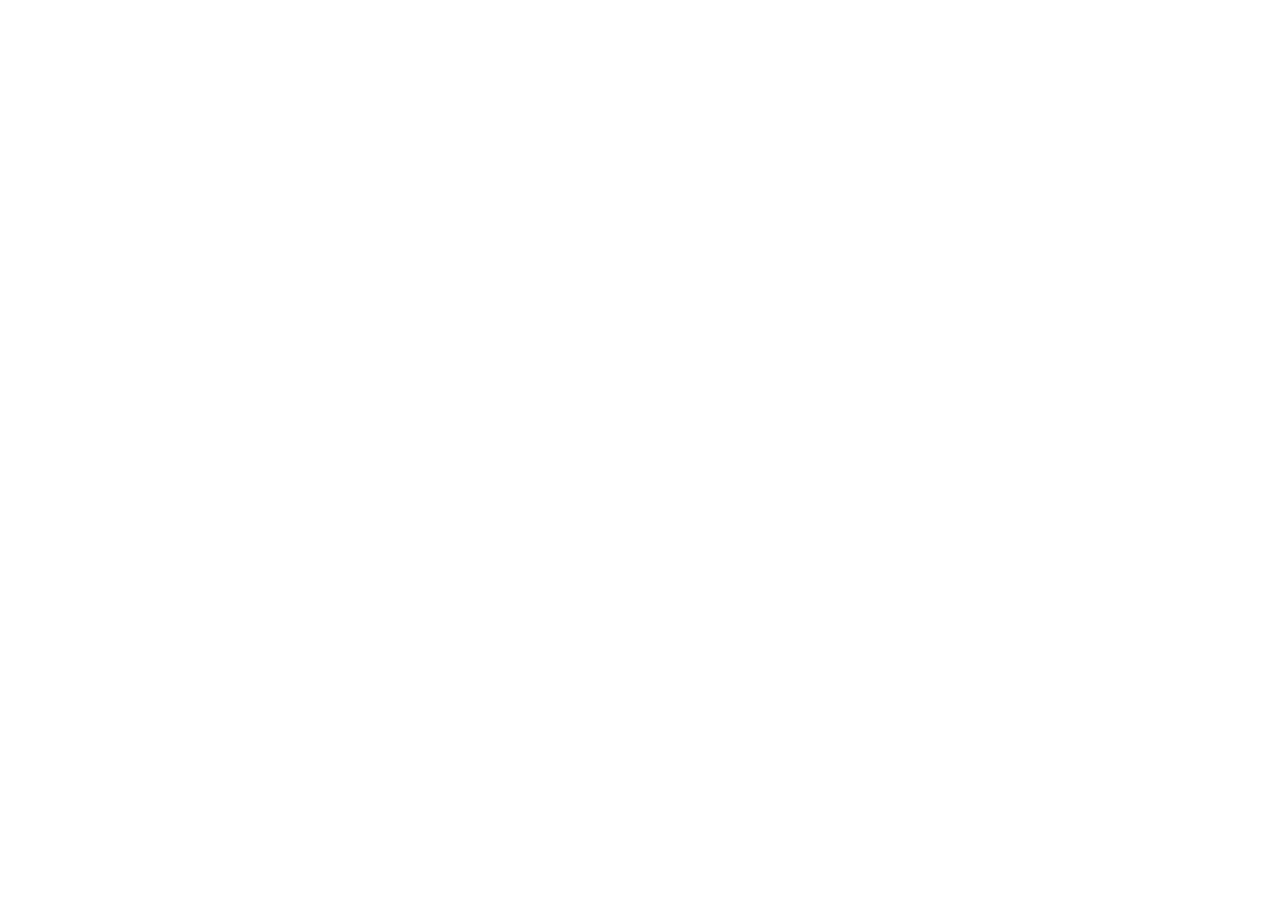
==== render_api/web/admin.html @ 9a35d6ec "Projeto GeradorARTESP - versao inicial limpa Made-with: Cursor" ====
<!DOCTYPE html>
<html lang="pt-BR">
<head>
  <meta charset="UTF-8">
  <meta name="viewport" content="width=device-width, initial-scale=1.0">
  <title>Admin — ARTESP WEB</title>
  <link href="https://fonts.googleapis.com/css2?family=Inter:wght@300;400;500;600;700&display=swap" rel="stylesheet">
  <link rel="stylesheet" href="https://cdnjs.cloudflare.com/ajax/libs/font-awesome/6.5.0/css/all.min.css">
  <style>
    :root{--bg-body:#0b0f19;--bg-surface:#111827;--bg-surface-2:#1a2236;--bg-surface-3:#1f2b3e;--border-color:#2a3a52;--text-primary:#e8edf5;--text-secondary:#8899b0;--text-muted:#5a6f8a;--accent:#3b82f6;--accent-hover:#2563eb;--accent-glow:rgba(59,130,246,.25);--success:#10b981;--warning:#f59e0b;--danger:#ef4444;--info:#06b6d4;--gold:#f59e0b;--radius:12px;--radius-sm:8px;--shadow:0 4px 24px rgba(0,0,0,.35);--shadow-lg:0 8px 40px rgba(0,0,0,.5);--transition:.25s cubic-bezier(.4,0,.2,1);--topbar-h:56px;--nav-h:46px}
    *,*::before,*::after{box-sizing:border-box;margin:0;padding:0}html{font-size:14px}
    body{font-family:'Inter',system-ui,sans-serif;background:var(--
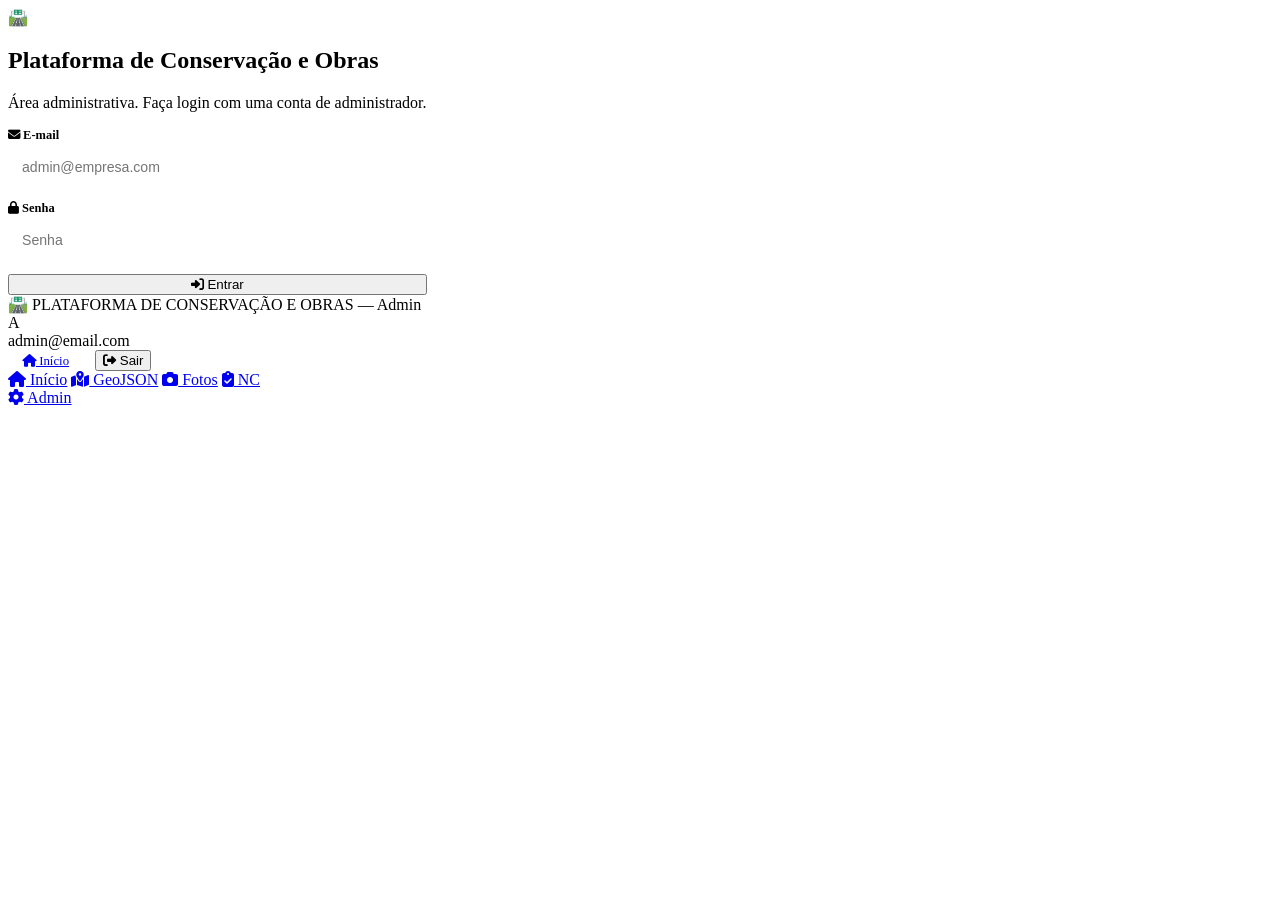
==== commit b4236bf1: "CORS configurável, admin.html completo, deploy Locaweb e doc CORS Made-with: Cursor" ====
--- a/render_api/web/admin.html
+++ b/render_api/web/admin.html
@@ -6,7 +6,243 @@
   <title>Admin — ARTESP WEB</title>
   <link href="https://fonts.googleapis.com/css2?family=Inter:wght@300;400;500;600;700&display=swap" rel="stylesheet">
   <link rel="stylesheet" href="https://cdnjs.cloudflare.com/ajax/libs/font-awesome/6.5.0/css/all.min.css">
+  <link rel="stylesheet" href="/web-static/bloco-padrao.css">
   <style>
-    :root{--bg-body:#0b0f19;--bg-surface:#111827;--bg-surface-2:#1a2236;--bg-surface-3:#1f2b3e;--border-color:#2a3a52;--text-primary:#e8edf5;--text-secondary:#8899b0;--text-muted:#5a6f8a;--accent:#3b82f6;--accent-hover:#2563eb;--accent-glow:rgba(59,130,246,.25);--success:#10b981;--warning:#f59e0b;--danger:#ef4444;--info:#06b6d4;--gold:#f59e0b;--radius:12px;--radius-sm:8px;--shadow:0 4px 24px rgba(0,0,0,.35);--shadow-lg:0 8px 40px rgba(0,0,0,.5);--transition:.25s cubic-bezier(.4,0,.2,1);--topbar-h:56px;--nav-h:46px}
-    *,*::before,*::after{box-sizing:border-box;margin:0;padding:0}html{font-size:14px}
-    body{font-family:'Inter',system-ui,sans-serif;background:var(--+    .admin-wrap { flex: 1; padding: 24px; overflow-y: auto; }
+    .admin-header { display: flex; align-items: center; gap: 12px; margin-bottom: 24px; }
+    .admin-header .icon-box { width: 48px; height: 48px; border-radius: var(--radius); background: var(--accent-glow); color: var(--accent); display: flex; align-items: center; justify-content: center; font-size: 1.25rem; }
+    .admin-header h1 { font-size: 1.35rem; font-weight: 700; margin: 0 0 4px; }
+    .admin-header p { font-size: .85rem; color: var(--text-muted); margin: 0; }
+    .admin-card { max-width: 480px; }
+    .admin-card .card-header { margin-bottom: 16px; }
+    .form-group { margin-bottom: 16px; }
+    .form-group label { display: block; font-size: .78rem; font-weight: 600; color: var(--text-secondary); margin-bottom: 6px; }
+    .form-group .form-input { width: 100%; padding: 10px 14px; background: var(--bg-surface-2); border: 1px solid var(--border-color); border-radius: var(--radius-sm); color: var(--text-primary); font-size: .88rem; }
+    .form-group .form-input:focus { outline: none; border-color: var(--accent); box-shadow: 0 0 0 2px var(--accent-glow); }
+    .form-group select.form-input { cursor: pointer; }
+    .btn-admin { margin-top: 8px; }
+    .admin-forbidden { text-align: center; padding: 48px 24px; }
+    .admin-forbidden .icon { font-size: 3rem; color: var(--warning); margin-bottom: 16px; }
+    .admin-forbidden h2 { font-size: 1.2rem; margin-bottom: 8px; }
+    .admin-forbidden p { color: var(--text-muted); margin-bottom: 20px; }
+    .admin-feedback { margin-top: 12px; padding: 10px 14px; border-radius: var(--radius-sm); font-size: .85rem; }
+    .admin-feedback.success { background: rgba(16, 185, 129, 0.15); color: var(--success); }
+    .admin-feedback.error { background: rgba(239, 68, 68, 0.15); color: var(--danger); }
+  </style>
+</head>
+<body>
+  <div class="login-overlay" id="loginOverlay">
+    <div class="login-card animate-in">
+      <div class="logo">
+        <div class="icon">🛣️</div>
+        <h2>Plataforma de Conservação e Obras</h2>
+        <p>Área administrativa. Faça login com uma conta de administrador.</p>
+      </div>
+      <form id="formLogin">
+        <div class="form-group">
+          <label><i class="fas fa-envelope"></i> E-mail</label>
+          <input type="email" id="loginEmail" class="form-input" placeholder="admin@empresa.com" required>
+        </div>
+        <div class="form-group">
+          <label><i class="fas fa-lock"></i> Senha</label>
+          <input type="password" id="loginSenha" class="form-input" placeholder="Senha" required>
+        </div>
+        <button type="submit" class="btn btn-primary" style="width:100%;justify-content:center;" id="btnLogin">
+          <i class="fas fa-sign-in-alt"></i> Entrar
+        </button>
+        <div id="loginFeedback"></div>
+      </form>
+    </div>
+  </div>
+
+  <header class="topbar">
+    <div class="topbar-brand">
+      <span class="icon">🛣️</span>
+      <span>PLATAFORMA DE CONSERVAÇÃO E OBRAS — Admin</span>
+    </div>
+    <div class="topbar-right">
+      <div class="topbar-user">
+        <div class="avatar" id="userAvatar">A</div>
+        <span id="userEmailDisplay">admin@email.com</span>
+      </div>
+      <a href="/web" class="btn btn-outline" style="margin-right:8px;padding:8px 14px;font-size:.8rem"><i class="fas fa-home"></i> Início</a>
+      <button class="btn-logout" id="btnLogout"><i class="fas fa-sign-out-alt"></i> Sair</button>
+    </div>
+  </header>
+
+  <nav class="topnav">
+    <a href="/web"><span class="nav-icon"><i class="fas fa-home"></i></span> Início</a>
+    <a href="/web/geojson"><span class="nav-icon"><i class="fas fa-map-marked-alt"></i></span> GeoJSON</a>
+    <a href="/web/fotos"><span class="nav-icon"><i class="fas fa-camera"></i></span> Fotos</a>
+    <a href="/web/nc"><span class="nav-icon"><i class="fas fa-clipboard-check"></i></span> NC</a>
+    <div class="topnav-spacer"></div>
+    <a href="/web/admin" class="active"><span class="nav-icon"><i class="fas fa-cog"></i></span> Admin</a>
+  </nav>
+
+  <main class="page-content">
+    <div class="admin-wrap">
+      <div id="adminForbidden" class="admin-forbidden" style="display:none">
+        <div class="icon"><i class="fas fa-lock"></i></div>
+        <h2>Acesso restrito</h2>
+        <p>Apenas administradores podem acessar esta página. Faça login com uma conta de administrador.</p>
+        <a href="/web" class="btn btn-primary"><i class="fas fa-home"></i> Voltar ao início</a>
+      </div>
+
+      <div id="adminPanel" style="display:none">
+        <div class="admin-header animate-in">
+          <div class="icon-box"><i class="fas fa-cog"></i></div>
+          <div>
+            <h1>Painel administrativo</h1>
+            <p>Cadastro de analistas e usuários da plataforma</p>
+          </div>
+        </div>
+        <div class="card animate-in admin-card">
+          <div class="card-header">
+            <i class="fas fa-user-plus"></i> Adicionar usuário
+          </div>
+          <div class="card-body">
+            <form id="formNovoUsuario">
+              <div class="form-group">
+                <label for="novoEmail">E-mail</label>
+                <input type="email" id="novoEmail" class="form-input" placeholder="usuario@empresa.com" required>
+              </div>
+              <div class="form-group">
+                <label for="novaSenha">Senha</label>
+                <input type="password" id="novaSenha" class="form-input" placeholder="Senha de acesso" required>
+              </div>
+              <div class="form-group">
+                <label for="novoRole">Perfil</label>
+                <select id="novoRole" class="form-input">
+                  <option value="user">Usuário</option>
+                  <option value="admin">Administrador</option>
+                </select>
+              </div>
+              <button type="submit" class="btn btn-primary btn-admin">
+                <i class="fas fa-plus"></i> Cadastrar
+              </button>
+              <div id="formFeedback"></div>
+            </form>
+          </div>
+        </div>
+      </div>
+    </div>
+  </main>
+
+  <script>
+    (function() {
+      const loginOverlay = document.getElementById('loginOverlay');
+      const adminForbidden = document.getElementById('adminForbidden');
+      const adminPanel = document.getElementById('adminPanel');
+
+      function getToken() { return localStorage.getItem('artesp_token'); }
+      function getAuthHeader() {
+        const tk = getToken();
+        return tk ? { 'Authorization': 'Bearer ' + tk } : {};
+      }
+
+      function showApp() {
+        if (loginOverlay) loginOverlay.style.display = 'none';
+        document.querySelector('.topbar').style.display = 'flex';
+        document.querySelector('.topnav').style.display = 'flex';
+        const email = localStorage.getItem('artesp_user_email') || '';
+        const span = document.getElementById('userEmailDisplay');
+        if (span) span.textContent = email;
+        const av = document.getElementById('userAvatar');
+        if (av) av.textContent = (email.charAt(0) || 'U').toUpperCase();
+        checkAdmin();
+      }
+
+      async function checkAdmin() {
+        const r = await fetch('/admin/check', { credentials: 'include', headers: getAuthHeader() });
+        if (r.status === 403 || !r.ok) {
+          adminForbidden.style.display = 'block';
+          adminPanel.style.display = 'none';
+          return;
+        }
+        adminForbidden.style.display = 'none';
+        adminPanel.style.display = 'block';
+      }
+
+      if (getToken() && localStorage.getItem('artesp_user_email')) {
+        showApp();
+      } else {
+        if (loginOverlay) loginOverlay.style.display = 'flex';
+      }
+
+      document.getElementById('formLogin').addEventListener('submit', async function(e) {
+        e.preventDefault();
+        const email = document.getElementById('loginEmail').value.trim();
+        const senha = (document.getElementById('loginSenha').value || '').trim();
+        const fb = document.getElementById('loginFeedback');
+        fb.innerHTML = '';
+        if (!email || !senha) {
+          fb.innerHTML = '<div class="alert alert-danger">Preencha e-mail e senha.</div>';
+          return;
+        }
+        try {
+          const r = await fetch('/auth/login', {
+            method: 'POST',
+            headers: { 'Content-Type': 'application/json' },
+            body: JSON.stringify({ email: email, senha: senha }),
+            credentials: 'include'
+          });
+          const data = await r.json().catch(function() { return {}; });
+          if (!r.ok) {
+            const msg = (typeof data.detail === 'string') ? data.detail : (Array.isArray(data.detail) && data.detail[0] && data.detail[0].msg) || 'Credenciais inválidas.';
+            fb.innerHTML = '<div class="alert alert-danger"><i class="fas fa-exclamation-circle"></i> ' + msg + '</div>';
+            return;
+          }
+          const tok = data.access_token || data.token;
+          if (!tok) {
+            fb.innerHTML = '<div class="alert alert-danger">Servidor não retornou token.</div>';
+            return;
+          }
+          localStorage.setItem('artesp_token', tok);
+          localStorage.setItem('artesp_user_email', data.email || email);
+          showApp();
+        } catch (err) {
+          fb.innerHTML = '<div class="alert alert-danger"><i class="fas fa-wifi"></i> Falha na conexão.</div>';
+        }
+      });
+
+      document.getElementById('formNovoUsuario').addEventListener('submit', async function(e) {
+        e.preventDefault();
+        const email = document.getElementById('novoEmail').value.trim();
+        const senha = document.getElementById('novaSenha').value;
+        const role = document.getElementById('novoRole').value || 'user';
+        const fb = document.getElementById('formFeedback');
+        fb.innerHTML = '';
+        if (!email || !senha) {
+          fb.innerHTML = '<div class="admin-feedback error">Preencha e-mail e senha.</div>';
+          return;
+        }
+        try {
+          const r = await fetch('/admin/adicionar-usuario', {
+            method: 'POST',
+            headers: { 'Content-Type': 'application/json', ...getAuthHeader() },
+            credentials: 'include',
+            body: JSON.stringify({ email: email, senha: senha, role: role })
+          });
+          const data = await r.json().catch(function() { return {}; });
+          if (!r.ok) {
+            const msg = (typeof data.detail === 'string') ? data.detail : 'Erro ao cadastrar.';
+            fb.innerHTML = '<div class="admin-feedback error"><i class="fas fa-exclamation-circle"></i> ' + msg + '</div>';
+            return;
+          }
+          fb.innerHTML = '<div class="admin-feedback success"><i class="fas fa-check"></i> ' + (data.message || 'Usuário cadastrado.') + '</div>';
+          document.getElementById('novoEmail').value = '';
+          document.getElementById('novaSenha').value = '';
+        } catch (err) {
+          fb.innerHTML = '<div class="admin-feedback error"><i class="fas fa-wifi"></i> Falha na conexão.</div>';
+        }
+      });
+
+      document.getElementById('btnLogout').addEventListener('click', function() {
+        localStorage.removeItem('artesp_token');
+        localStorage.removeItem('artesp_user_email');
+        location.reload();
+      });
+    })();
+  </script>
+</body>
+</html>
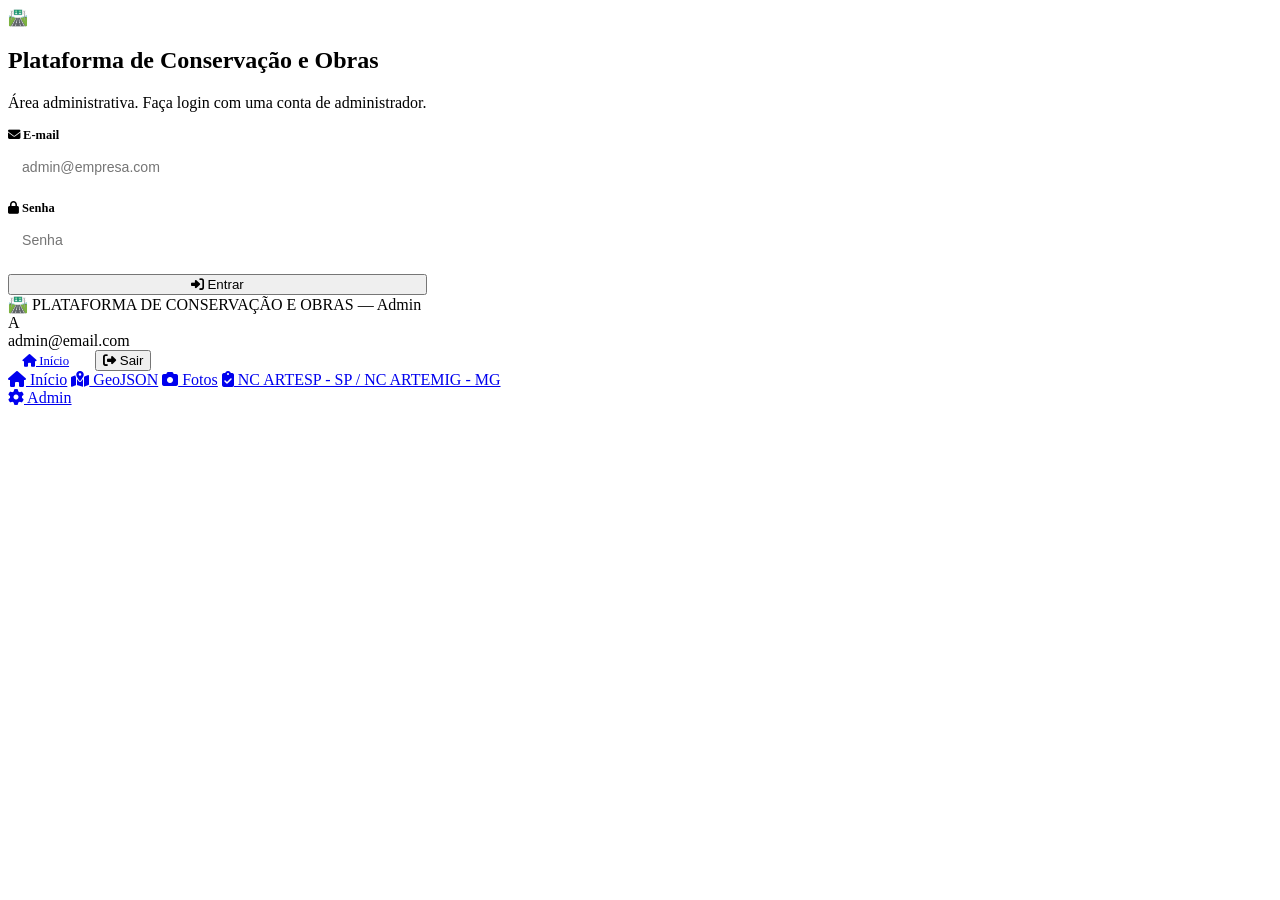
==== commit 2b4d03e1: "feat: NC lote 21 EAF, pipeline por lote, fotos Kcor M03 e API - MAPA_EAF/RT lote 21 (NEP, Autoroutes" ====
--- a/render_api/web/admin.html
+++ b/render_api/web/admin.html
@@ -3,6 +3,7 @@
 <head>
   <meta charset="UTF-8">
   <meta name="viewport" content="width=device-width, initial-scale=1.0">
+  <meta name="artesp-api-base" content="">
   <title>Admin — ARTESP WEB</title>
   <link href="https://fonts.googleapis.com/css2?family=Inter:wght@300;400;500;600;700&display=swap" rel="stylesheet">
   <link rel="stylesheet" href="https://cdnjs.cloudflare.com/ajax/libs/font-awesome/6.5.0/css/all.min.css">
@@ -28,6 +29,21 @@
     .admin-feedback { margin-top: 12px; padding: 10px 14px; border-radius: var(--radius-sm); font-size: .85rem; }
     .admin-feedback.success { background: rgba(16, 185, 129, 0.15); color: var(--success); }
     .admin-feedback.error { background: rgba(239, 68, 68, 0.15); color: var(--danger); }
+    .usuarios-card { max-width: 720px; margin-top: 20px; }
+    .usuarios-table { width: 100%; border-collapse: collapse; font-size: .85rem; }
+    .usuarios-table th, .usuarios-table td { padding: 10px 12px; text-align: left; border-bottom: 1px solid var(--border-color); }
+    .usuarios-table th { background: var(--bg-surface-2); font-weight: 600; color: var(--text-secondary); }
+    .usuarios-table tr.disabled-user { opacity: 0.7; }
+    .usuarios-table .badge { display: inline-block; padding: 2px 8px; border-radius: 999px; font-size: .75rem; font-weight: 500; }
+    .badge-admin { background: var(--accent-glow); color: var(--accent); }
+    .badge-user { background: var(--bg-surface-2); color: var(--text-secondary); }
+    .badge-bloqueado { background: rgba(239, 68, 68, 0.2); color: var(--danger); }
+    .badge-ativo { background: rgba(16, 185, 129, 0.2); color: var(--success); }
+    .badge-proprietario { background: rgba(139, 92, 246, 0.2); color: #7c3aed; }
+    .usuarios-acoes { display: flex; gap: 6px; flex-wrap: wrap; }
+    .usuarios-acoes.proprietario { color: var(--text-muted); font-size: .8rem; }
+    .usuarios-acoes .btn { padding: 6px 10px; font-size: .78rem; }
+    .usuarios-loading { padding: 20px; text-align: center; color: var(--text-muted); }
   </style>
 </head>
 <body>
@@ -74,7 +90,7 @@
     <a href="/web"><span class="nav-icon"><i class="fas fa-home"></i></span> Início</a>
     <a href="/web/geojson"><span class="nav-icon"><i class="fas fa-map-marked-alt"></i></span> GeoJSON</a>
     <a href="/web/fotos"><span class="nav-icon"><i class="fas fa-camera"></i></span> Fotos</a>
-    <a href="/web/nc"><span class="nav-icon"><i class="fas fa-clipboard-check"></i></span> NC</a>
+    <a href="/web/nc"><span class="nav-icon"><i class="fas fa-clipboard-check"></i></span> NC ARTESP - SP / NC ARTEMIG - MG</a>
     <div class="topnav-spacer"></div>
     <a href="/web/admin" class="active"><span class="nav-icon"><i class="fas fa-cog"></i></span> Admin</a>
   </nav>
@@ -124,10 +140,55 @@
             </form>
           </div>
         </div>
+        <div class="card animate-in admin-card" style="margin-top:20px">
+          <div class="card-header">
+            <i class="fas fa-key"></i> Redefinir senha de usuário
+          </div>
+          <div class="card-body">
+            <p style="font-size:.85rem;color:var(--text-muted);margin-bottom:14px">Define uma senha temporária. O usuário deverá trocá-la no próximo acesso.</p>
+            <form id="formRedefinirSenha">
+              <div class="form-group">
+                <label for="redefinirEmail">E-mail do usuário</label>
+                <input type="email" id="redefinirEmail" class="form-input" placeholder="usuario@empresa.com" required>
+              </div>
+              <div class="form-group">
+                <label for="redefinirSenhaTemp">Nova senha temporária (mín. 6 caracteres)</label>
+                <input type="password" id="redefinirSenhaTemp" class="form-input" placeholder="Senha temporária" required minlength="6">
+              </div>
+              <button type="submit" class="btn btn-primary btn-admin">
+                <i class="fas fa-sync-alt"></i> Redefinir senha
+              </button>
+              <div id="redefinirFeedback"></div>
+            </form>
+          </div>
+        </div>
+        <div class="card animate-in admin-card usuarios-card">
+          <div class="card-header">
+            <i class="fas fa-users"></i> Usuários cadastrados
+          </div>
+          <div class="card-body">
+            <div id="usuariosLoading" class="usuarios-loading">Carregando…</div>
+            <div id="usuariosListWrap" style="display:none">
+              <table class="usuarios-table" id="usuariosTable">
+                <thead>
+                  <tr>
+                    <th>E-mail</th>
+                    <th>Perfil</th>
+                    <th>Status</th>
+                    <th>Ações</th>
+                  </tr>
+                </thead>
+                <tbody id="usuariosTbody"></tbody>
+              </table>
+              <div id="usuariosFeedback" class="admin-feedback" style="margin-top:12px"></div>
+            </div>
+          </div>
+        </div>
       </div>
     </div>
   </main>
 
+  <script src="/web-static/auth-primeiro-acesso.js"></script>
   <script>
     (function() {
       const loginOverlay = document.getElementById('loginOverlay');
@@ -138,6 +199,15 @@
       function getAuthHeader() {
         const tk = getToken();
         return tk ? { 'Authorization': 'Bearer ' + tk } : {};
+      }
+      function deslogarSeSessaoExpirada(status) {
+        if (status === 401) {
+          localStorage.removeItem('artesp_token');
+          localStorage.removeItem('artesp_user_email');
+          location.reload();
+          return true;
+        }
+        return false;
       }
 
       function showApp() {
@@ -154,6 +224,7 @@
 
       async function checkAdmin() {
         const r = await fetch('/admin/check', { credentials: 'include', headers: getAuthHeader() });
+        if (deslogarSeSessaoExpirada(r.status)) return;
         if (r.status === 403 || !r.ok) {
           adminForbidden.style.display = 'block';
           adminPanel.style.display = 'none';
@@ -161,10 +232,124 @@
         }
         adminForbidden.style.display = 'none';
         adminPanel.style.display = 'block';
+        carregarUsuarios();
+      }
+
+      async function carregarUsuarios() {
+        const loading = document.getElementById('usuariosLoading');
+        const wrap = document.getElementById('usuariosListWrap');
+        const tbody = document.getElementById('usuariosTbody');
+        const fb = document.getElementById('usuariosFeedback');
+        if (!loading || !wrap || !tbody) return;
+        fb.innerHTML = '';
+        loading.style.display = 'block';
+        wrap.style.display = 'none';
+        try {
+          const r = await fetch('/admin/usuarios', { credentials: 'include', headers: getAuthHeader() });
+          if (deslogarSeSessaoExpirada(r.status)) return;
+          if (!r.ok) throw new Error('Falha ao carregar');
+          const data = await r.json();
+          const usuarios = data.usuarios || [];
+          tbody.innerHTML = '';
+          usuarios.forEach(function(u) {
+            const tr = document.createElement('tr');
+            if (u.disabled) tr.classList.add('disabled-user');
+            const roleClass = u.role === 'admin' ? 'badge-admin' : 'badge-user';
+            const statusClass = u.disabled ? 'badge-bloqueado' : 'badge-ativo';
+            const statusText = u.disabled ? 'Bloqueado' : 'Ativo';
+            const isOwner = !!u.owner;
+            const perfilHtml = isOwner
+              ? '<span class="badge badge-proprietario">Proprietário</span>'
+              : '<span class="badge ' + roleClass + '">' + (u.role === 'admin' ? 'Admin' : 'Usuário') + '</span>';
+            const acoesHtml = isOwner
+              ? '<div class="usuarios-acoes proprietario">—</div>'
+              : '<div class="usuarios-acoes" data-email="' + (u.email || '').replace(/"/g, '&quot;') + '">' +
+                '<select class="form-input alterar-role" style="width:auto;padding:6px 8px;font-size:.78rem" data-email="' + (u.email || '').replace(/"/g, '&quot;') + '">' +
+                '<option value="user"' + (u.role === 'user' ? ' selected' : '') + '>Usuário</option>' +
+                '<option value="admin"' + (u.role === 'admin' ? ' selected' : '') + '>Admin</option>' +
+                '</select>' +
+                '<button type="button" class="btn btn-outline btn-bloquear" data-email="' + (u.email || '').replace(/"/g, '&quot;') + '" data-bloquear="' + (!u.disabled) + '">' + (u.disabled ? 'Desbloquear' : 'Bloquear') + '</button>' +
+                '<button type="button" class="btn btn-outline btn-remover" data-email="' + (u.email || '').replace(/"/g, '&quot;') + '" style="color:var(--danger)">Remover</button>' +
+                '</div>';
+            tr.innerHTML =
+              '<td>' + (u.email || '').replace(/</g, '&lt;') + '</td>' +
+              '<td>' + perfilHtml + '</td>' +
+              '<td><span class="badge ' + statusClass + '">' + statusText + '</span></td>' +
+              '<td>' + acoesHtml + '</td>';
+            tbody.appendChild(tr);
+          });
+          loading.style.display = 'none';
+          wrap.style.display = 'block';
+          bindUsuariosAcoes();
+        } catch (err) {
+          loading.style.display = 'none';
+          wrap.style.display = 'block';
+          tbody.innerHTML = '<tr><td colspan="4" style="color:var(--text-muted)">Erro ao carregar usuários.</td></tr>';
+        }
+      }
+
+      function bindUsuariosAcoes() {
+        document.querySelectorAll('.alterar-role').forEach(function(sel) {
+          sel.onchange = function() {
+            const email = this.getAttribute('data-email');
+            const role = this.value;
+            if (!email || !role) return;
+            fetch('/admin/alterar-role-usuario', {
+              method: 'POST',
+              headers: { 'Content-Type': 'application/json', ...getAuthHeader() },
+              credentials: 'include',
+              body: JSON.stringify({ email: email, role: role })
+            }).then(function(r) { return r.json().then(function(d) { return { ok: r.ok, status: r.status, data: d }; }); })
+              .then(function(x) {
+                if (deslogarSeSessaoExpirada(x.status)) return;
+                var fb = document.getElementById('usuariosFeedback');
+                if (x.ok) { fb.innerHTML = '<span class="success"><i class="fas fa-check"></i> ' + (x.data.message || 'Perfil alterado.') + '</span>'; fb.className = 'admin-feedback success'; carregarUsuarios(); }
+                else { fb.innerHTML = '<span class="error"><i class="fas fa-exclamation-circle"></i> ' + (x.data.detail || 'Erro.') + '</span>'; fb.className = 'admin-feedback error'; }
+              });
+          };
+        });
+        document.querySelectorAll('.btn-bloquear').forEach(function(btn) {
+          btn.onclick = function() {
+            const email = this.getAttribute('data-email');
+            const bloquear = this.getAttribute('data-bloquear') === 'true';
+            if (!email) return;
+            fetch('/admin/bloquear-usuario', {
+              method: 'POST',
+              headers: { 'Content-Type': 'application/json', ...getAuthHeader() },
+              credentials: 'include',
+              body: JSON.stringify({ email: email, bloquear: bloquear })
+            }).then(function(r) { return r.json().then(function(d) { return { ok: r.ok, status: r.status, data: d }; }); })
+              .then(function(x) {
+                if (deslogarSeSessaoExpirada(x.status)) return;
+                var fb = document.getElementById('usuariosFeedback');
+                if (x.ok) { fb.innerHTML = '<span class="success"><i class="fas fa-check"></i> ' + (x.data.message || '') + '</span>'; fb.className = 'admin-feedback success'; carregarUsuarios(); }
+                else { fb.innerHTML = '<span class="error"><i class="fas fa-exclamation-circle"></i> ' + (x.data.detail || 'Erro.') + '</span>'; fb.className = 'admin-feedback error'; }
+              });
+          };
+        });
+        document.querySelectorAll('.btn-remover').forEach(function(btn) {
+          btn.onclick = function() {
+            const email = this.getAttribute('data-email');
+            if (!email || !confirm('Remover o usuário ' + email + '? Esta ação não pode ser desfeita.')) return;
+            fetch('/admin/remover-usuario', {
+              method: 'POST',
+              headers: { 'Content-Type': 'application/json', ...getAuthHeader() },
+              credentials: 'include',
+              body: JSON.stringify({ email: email })
+            }).then(function(r) { return r.json().then(function(d) { return { ok: r.ok, status: r.status, data: d }; }); })
+              .then(function(x) {
+                if (deslogarSeSessaoExpirada(x.status)) return;
+                var fb = document.getElementById('usuariosFeedback');
+                if (x.ok) { fb.innerHTML = '<span class="success"><i class="fas fa-check"></i> ' + (x.data.message || '') + '</span>'; fb.className = 'admin-feedback success'; carregarUsuarios(); }
+                else { fb.innerHTML = '<span class="error"><i class="fas fa-exclamation-circle"></i> ' + (x.data.detail || 'Erro.') + '</span>'; fb.className = 'admin-feedback error'; }
+              });
+          };
+        });
       }
 
       if (getToken() && localStorage.getItem('artesp_user_email')) {
         showApp();
+        if (window.ArtespTrocarSenha) ArtespTrocarSenha.check();
       } else {
         if (loginOverlay) loginOverlay.style.display = 'flex';
       }
@@ -200,6 +385,7 @@
           localStorage.setItem('artesp_token', tok);
           localStorage.setItem('artesp_user_email', data.email || email);
           showApp();
+          if (data.must_change_password && window.ArtespTrocarSenha) ArtespTrocarSenha.show();
         } catch (err) {
           fb.innerHTML = '<div class="alert alert-danger"><i class="fas fa-wifi"></i> Falha na conexão.</div>';
         }
@@ -224,6 +410,7 @@
             body: JSON.stringify({ email: email, senha: senha, role: role })
           });
           const data = await r.json().catch(function() { return {}; });
+          if (deslogarSeSessaoExpirada(r.status)) return;
           if (!r.ok) {
             const msg = (typeof data.detail === 'string') ? data.detail : 'Erro ao cadastrar.';
             fb.innerHTML = '<div class="admin-feedback error"><i class="fas fa-exclamation-circle"></i> ' + msg + '</div>';
@@ -232,6 +419,39 @@
           fb.innerHTML = '<div class="admin-feedback success"><i class="fas fa-check"></i> ' + (data.message || 'Usuário cadastrado.') + '</div>';
           document.getElementById('novoEmail').value = '';
           document.getElementById('novaSenha').value = '';
+          carregarUsuarios();
+        } catch (err) {
+          fb.innerHTML = '<div class="admin-feedback error"><i class="fas fa-wifi"></i> Falha na conexão.</div>';
+        }
+      });
+
+      document.getElementById('formRedefinirSenha').addEventListener('submit', async function(e) {
+        e.preventDefault();
+        const email = document.getElementById('redefinirEmail').value.trim();
+        const senhaTemp = document.getElementById('redefinirSenhaTemp').value;
+        const fb = document.getElementById('redefinirFeedback');
+        fb.innerHTML = '';
+        if (!email || !senhaTemp || senhaTemp.length < 6) {
+          fb.innerHTML = '<div class="admin-feedback error">E-mail e senha temporária (mín. 6 caracteres) são obrigatórios.</div>';
+          return;
+        }
+        try {
+          const r = await fetch('/admin/redefinir-senha-usuario', {
+            method: 'POST',
+            headers: { 'Content-Type': 'application/json', ...getAuthHeader() },
+            credentials: 'include',
+            body: JSON.stringify({ email: email, nova_senha_temporaria: senhaTemp })
+          });
+          const data = await r.json().catch(function() { return {}; });
+          if (deslogarSeSessaoExpirada(r.status)) return;
+          if (!r.ok) {
+            const msg = (typeof data.detail === 'string') ? data.detail : 'Erro ao redefinir.';
+            fb.innerHTML = '<div class="admin-feedback error"><i class="fas fa-exclamation-circle"></i> ' + msg + '</div>';
+            return;
+          }
+          fb.innerHTML = '<div class="admin-feedback success"><i class="fas fa-check"></i> ' + (data.message || 'Senha redefinida.') + '</div>';
+          document.getElementById('redefinirEmail').value = '';
+          document.getElementById('redefinirSenhaTemp').value = '';
         } catch (err) {
           fb.innerHTML = '<div class="admin-feedback error"><i class="fas fa-wifi"></i> Falha na conexão.</div>';
         }
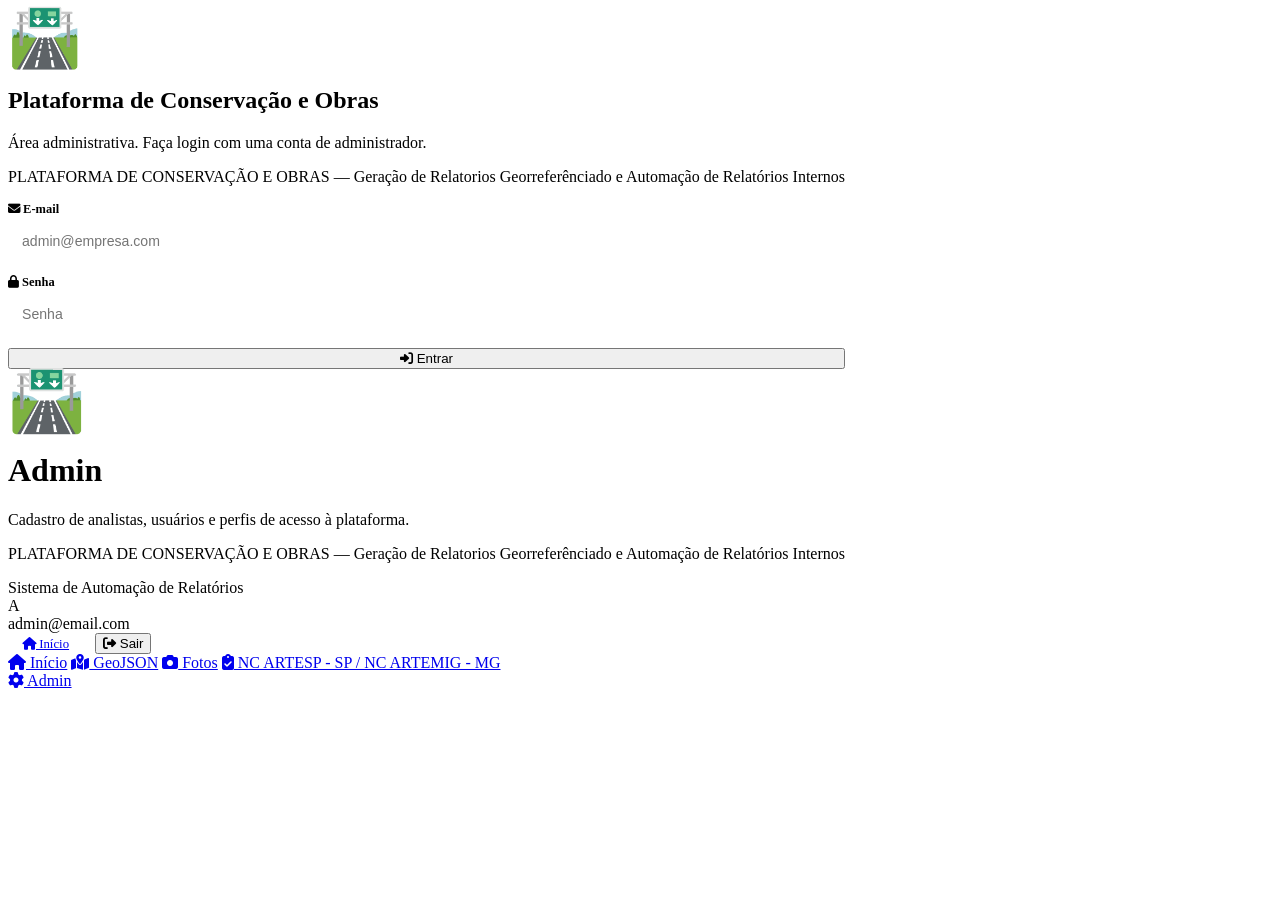
==== commit 2d7c15b5: "feat(render_api): UI NC, router e helpers (caminhos/ZIP) Inclui páginas HTML (nc, nc_preview, admin," ====
--- a/render_api/web/admin.html
+++ b/render_api/web/admin.html
@@ -7,7 +7,7 @@
   <title>Admin — ARTESP WEB</title>
   <link href="https://fonts.googleapis.com/css2?family=Inter:wght@300;400;500;600;700&display=swap" rel="stylesheet">
   <link rel="stylesheet" href="https://cdnjs.cloudflare.com/ajax/libs/font-awesome/6.5.0/css/all.min.css">
-  <link rel="stylesheet" href="/web-static/bloco-padrao.css">
+  <link rel="stylesheet" href="/web-static/bloco-padrao.css?v=10">
   <style>
     .admin-wrap { flex: 1; padding: 24px; overflow-y: auto; }
     .admin-header { display: flex; align-items: center; gap: 12px; margin-bottom: 24px; }
@@ -44,15 +44,23 @@
     .usuarios-acoes.proprietario { color: var(--text-muted); font-size: .8rem; }
     .usuarios-acoes .btn { padding: 6px 10px; font-size: .78rem; }
     .usuarios-loading { padding: 20px; text-align: center; color: var(--text-muted); }
+    .admin-topbar .topbar-right { margin-left: 0; flex-wrap: wrap; }
+    @media (max-width: 768px) {
+      .admin-topbar.app-topbar { flex-wrap: wrap; padding: 10px 14px; gap: 8px; }
+      .admin-topbar .topbar-sep { display: none; }
+      .admin-topbar .topbar-fill { flex-basis: 100%; order: 3; }
+      .admin-topbar .topbar-right { width: 100%; justify-content: flex-end; order: 4; }
+    }
   </style>
 </head>
 <body>
   <div class="login-overlay" id="loginOverlay">
     <div class="login-card animate-in">
       <div class="logo">
-        <div class="icon">🛣️</div>
+        <div class="icon" aria-hidden="true" style="font-size:clamp(36px,11vmin,59px);line-height:1">🛣️</div>
         <h2>Plataforma de Conservação e Obras</h2>
-        <p>Área administrativa. Faça login com uma conta de administrador.</p>
+        <p class="login-brand-sub">Área administrativa. Faça login com uma conta de administrador.</p>
+        <p class="login-brand-platform">PLATAFORMA DE CONSERVAÇÃO E OBRAS — Geração de Relatorios Georreferênciado e Automação de Relatórios Internos</p>
       </div>
       <form id="formLogin">
         <div class="form-group">
@@ -71,11 +79,17 @@
     </div>
   </div>
 
-  <header class="topbar">
+  <header class="topbar app-topbar admin-topbar">
     <div class="topbar-brand">
-      <span class="icon">🛣️</span>
-      <span>PLATAFORMA DE CONSERVAÇÃO E OBRAS — Admin</span>
+      <span class="icon" aria-hidden="true" style="font-size:clamp(36px,6vw,62px);line-height:1;display:inline-flex;align-items:center;flex-shrink:0">🛣️</span>
+      <div class="app-brand-text">
+        <h1 class="app-brand-title">Admin</h1>
+        <p class="app-brand-sub">Cadastro de analistas, usuários e perfis de acesso à plataforma.</p>
+        <p class="app-brand-platform">PLATAFORMA DE CONSERVAÇÃO E OBRAS — Geração de Relatorios Georreferênciado e Automação de Relatórios Internos</p>
+      </div>
     </div>
+    <div class="topbar-sep" aria-hidden="true"></div>
+    <div class="topbar-fill">Sistema de Automação de Relatórios</div>
     <div class="topbar-right">
       <div class="topbar-user">
         <div class="avatar" id="userAvatar">A</div>
